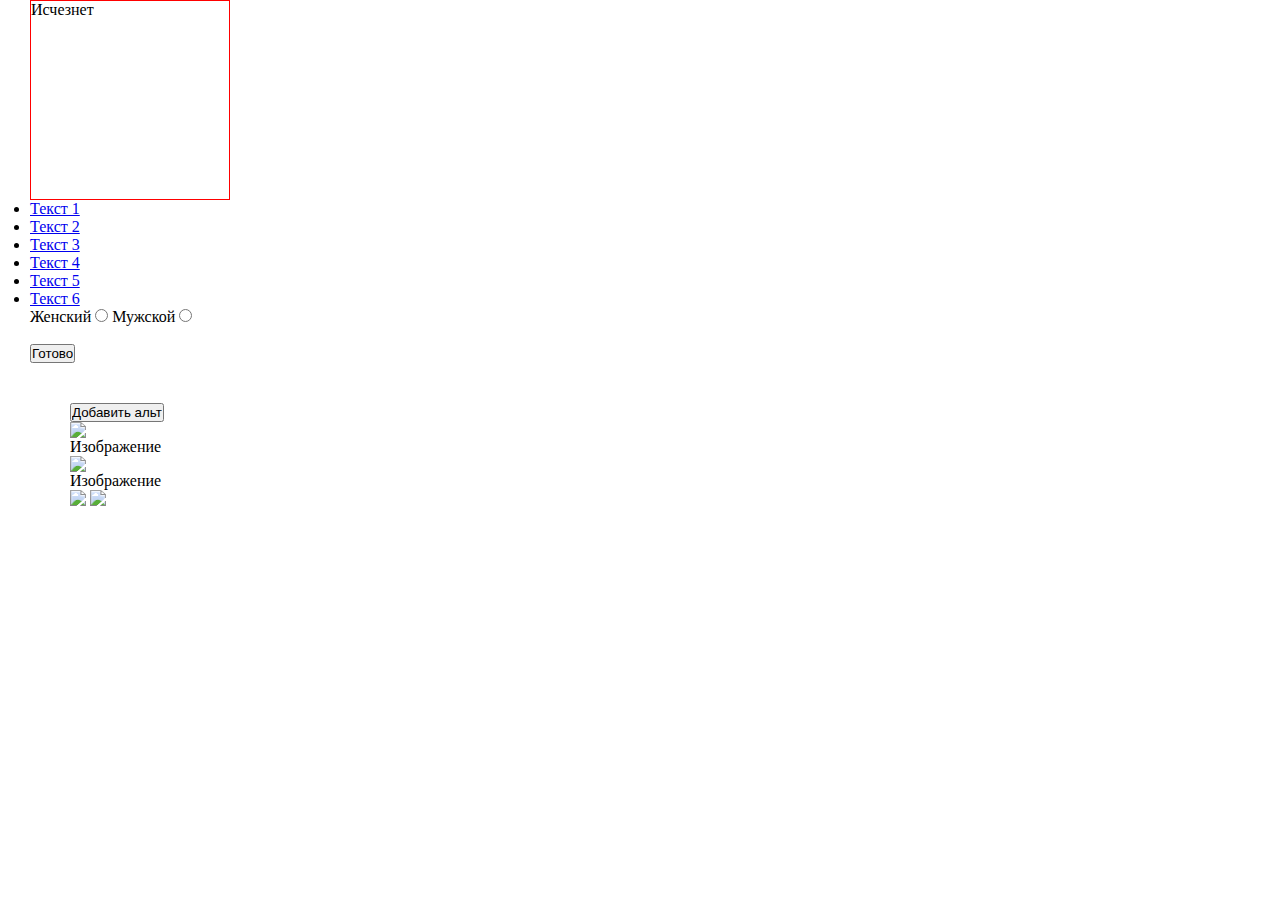
==== JQuery/index.html @ 0bad10bf "Конец 11 урока" ====
<!DOCTYPE html>
<html lang="en">

<head>
    <meta charset="UTF-8">
    <meta http-equiv="X-UA-Compatible" content="IE=edge">
    <meta name="viewport" content="width=device-width, initial-scale=1.0">
    <title>JQuery</title>
    <link rel="stylesheet" href="style.css">
    <script src="https://ajax.googleapis.com/ajax/libs/jquery/3.6.0/jquery.min.js"></script>
    <script src="Script_1.js"></script>
</head>

<body>
    <div id="Hide_L1" onclick="Hide_L1()">Исчезнет</div>
    <ul id="menu_L1">
        <li><a href="#" onclick="Link()">Текст 1</a></li>
        <li><a href="#">Текст 2</a></li>
        <li><a href="#">Текст 3</a></li>
        <li><a href="#">Текст 4</a></li>
        <li><a href="#">Текст 5</a></li>
        <li><a href="#">Текст 6</a></li>
    </ul>
    <form action="" name="form" id="form">
        <label for="female">Женский</label>
        <input type="radio" id="female" name="sex" value="female">
        <label for="male">Мужской</label>
        <input type="radio" id="male" name="sex" value="male">
        <br>
        <span id="message"></span>
        <br>
        <input type="button" id="done" value="Готово" onclick="return chkValid()">
    </form>
    <div id="Attr">
        <input type="button" value="Добавить альт" onclick="Alt()">
        <img src="sda" alt="Изображение">
        <img src="sas" alt="Изображение">
        <img src="asda">
        <img src="asa">
    </div>
</body>

</html>
---- JQuery/style.css ----
* {
    margin: 0;
    padding: 0;
    box-sizing: border-box;
}

body {
    margin-left: 30px;
}

#Hide_L1 {
    border: 1px solid red;
    width: 200px;
    height: 200px;
}

#Attr {
    margin: 40px;
    width:min-content;
}
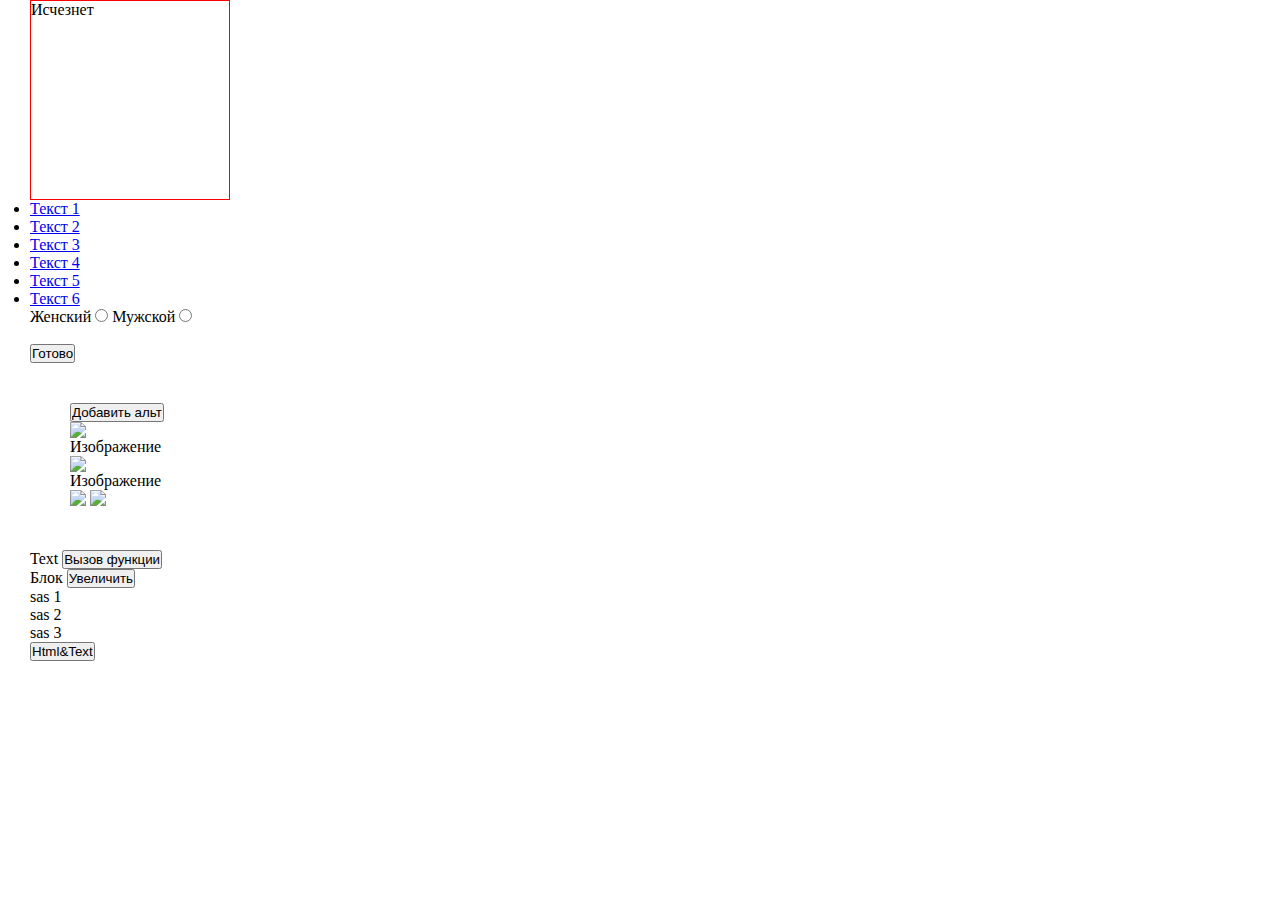
==== commit ae34a827: "Конец 14 урока" ====
--- a/JQuery/index.html
+++ b/JQuery/index.html
@@ -8,7 +8,7 @@
     <title>JQuery</title>
     <link rel="stylesheet" href="style.css">
     <script src="https://ajax.googleapis.com/ajax/libs/jquery/3.6.0/jquery.min.js"></script>
-    <script src="Script_1.js"></script>
+    <script src="JQuery.js"></script>
 </head>
 
 <body>
@@ -38,6 +38,21 @@
         <img src="asda">
         <img src="asa">
     </div>
+
+    <div id="div">Text
+        <input type="button" value="Вызов функции" onclick="divBGC()">
+    </div>
+
+    <div id="div2">Блок
+        <input type="button" value="Увеличить" onclick="Style ()">
+    </div>
+
+    <div id="div3">
+        <p>sas 1</p>
+        <p>sas 2</p>
+        <p>sas 3</p>
+        <input type="button" value="Html&Text" onclick="HtmlnText()">
+    </div>
 </body>
 
 </html>--- a/JQuery/style.css
+++ b/JQuery/style.css
@@ -18,3 +18,11 @@
     margin: 40px;
     width:min-content;
 }
+
+.div_1 {
+    background-color: red;
+}
+
+.div_2 {
+    background-color: green;
+}